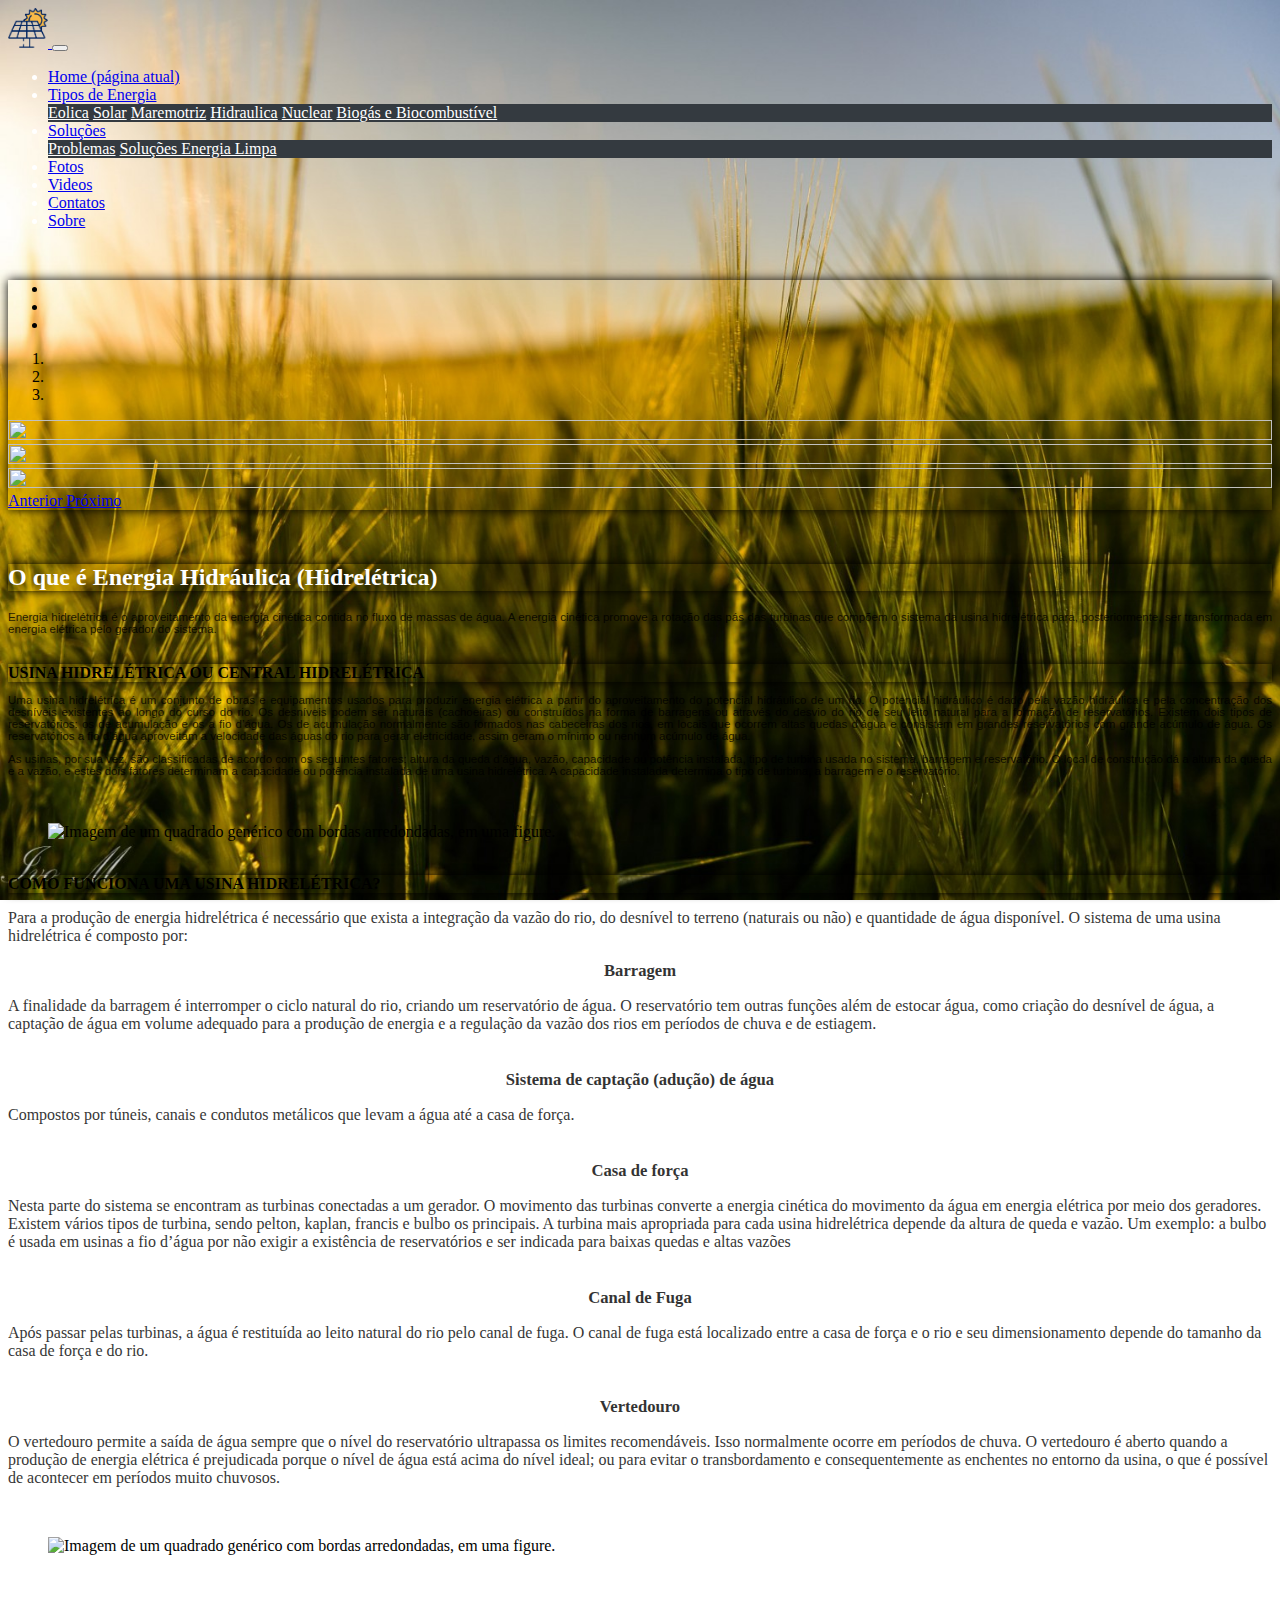
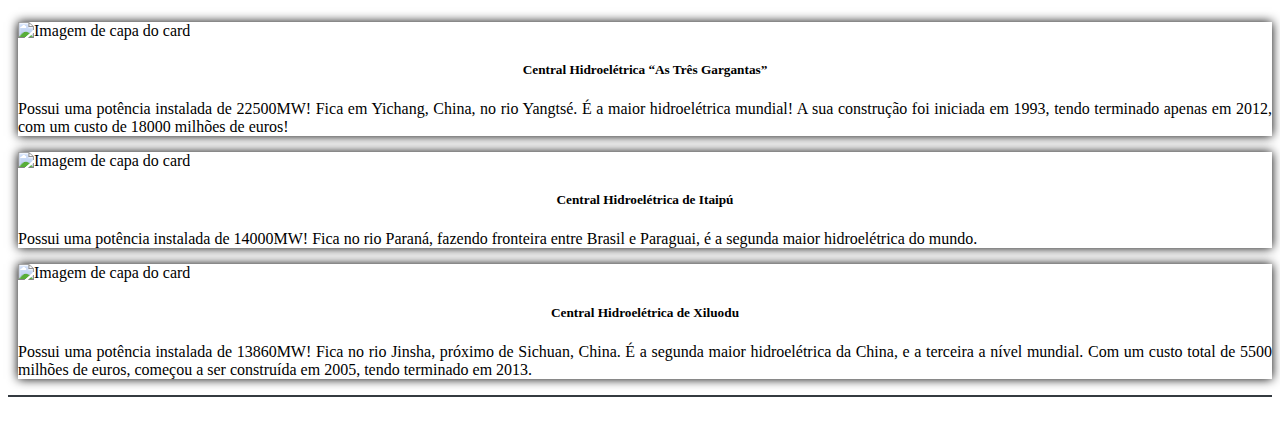
==== hidraulica.html @ 028a2b5f "." ====
<!DOCTYPE html>
<html lang="pt-br">

<head>
  <meta charset="UTF-8">
  <meta name="description" content="Aqui você irá encontrar...">
  <meta name="keywords" content="jogos, video games, consoles, xbox, playstation, nintendo, games">
  <link rel="stylesheet" href="Css/bootstrap.min.css">

  <title>ENERGIA LIMPA E ACESSÍVEL</title>

  <link rel="icon" href="imagens/energia.png">
  <link rel="stylesheet" type="text/css" href="css/estilo.css">
</head>

<body>
  <header>

    <nav class="navbar navbar-expand-lg navbar-dark bg-dark">

      <a class="navbar-brand" href="#">
        <img class="img_logo" src="imagens/energia.png" style="width:40px">
      </a>

      <button class="navbar-toggler" type="button" data-toggle="collapse" data-target="#conteudoNavbarSuportado"
        aria-controls="conteudoNavbarSuportado" aria-expanded="false" aria-label="Alterna navegação">
        <span class="navbar-toggler-icon"></span>
      </button>

      <div class="collapse navbar-collapse" id="conteudoNavbarSuportado">
        <ul class="navbar-nav mr-auto">
          <li class="nav-item active">
            <a class="nav-link" href="index.html">Home <span class="sr-only">(página atual)</span></a>
          </li>

          <li class="nav-item dropdown">
            <a class="nav-link dropdown-toggle" href="#" id="navbarDropdown" role="button" data-toggle="dropdown"
              aria-haspopup="true" aria-expanded="false">
              Tipos de Energia
            </a>
            <div class="dropdown-menu" aria-labelledby="navbarDropdown">
              <a class="dropdown-item" href="eolica.html">Eolica</a>
              <a class="dropdown-item" href="solar.html">Solar</a>
              <a class="dropdown-item" href="maremotriz.html">Maremotriz</a>
              <a class="dropdown-item" href="hidraulica.html">Hidraulica</a>
              <a class="dropdown-item" href="nuclear.html">Nuclear</a>
              <a class="dropdown-item" href="biogas.html">Biogás e Biocombustível</a>
            </div>
          </li>

          <li class="nav-item dropdown">
            <a class="nav-link dropdown-toggle" href="#" id="navbarDropdown" role="button" data-toggle="dropdown"
              aria-haspopup="true" aria-expanded="false">
              Soluções
            </a>
            <div class="dropdown-menu" aria-labelledby="navbarDropdown">
              <a class="dropdown-item" href="problemas.html">Problemas</a>
              <a class="dropdown-item" href="solucoes.html">Soluções Energia Limpa</a>
            </div>
          </li>

          <li class="nav-item">
            <a class="nav-link" href="fotos2.html">Fotos</a>
          </li>

          <li class="nav-item">
            <a class="nav-link" href="videos2.html">Videos</a>
          </li>

          <li class="nav-item">
            <a class="nav-link" href="contato.html">Contatos</a>
          </li>

          <li class="nav-item">
            <a class="nav-link" href="sobre.html">Sobre</a>
          </li>
        </ul>
      </div>
    </nav>
  </header>

  <br>

  <div class="container">

    <div class="container-fluid">
      <div id="demo" class="carousel slide" data-ride="carousel">
        <!-- Indicators -->
        <ul class="carousel-indicators">
          <li data-target="#demo" data-slide-to="0" class="active"></li>
          <li data-target="#demo" data-slide-to="1"></li>
          <li data-target="#demo" data-slide-to="2"></li>
        </ul>

        <div id="carouselExampleIndicators" class="carousel slide" data-ride="carousel">
          <ol class="carousel-indicators">
            <li data-target="#carouselExampleIndicators" data-slide-to="0" class="active"></li>
            <li data-target="#carouselExampleIndicators" data-slide-to="1"></li>
            <li data-target="#carouselExampleIndicators" data-slide-to="2"></li>
          </ol>
          <div class="carousel-inner">
            <div class="carousel-item active">
              <img class="d-block w-100 rounded border border-white" src="imagens/hidro1.jpg" alt="" title=""
                style="max-height: 600px">
            </div>
            <div class="carousel-item">
              <img class="d-block w-100 rounded border border-white" src="imagens/hidro2.jpg" alt="" title=""
                style="max-height: 600px">
            </div>
            <div class="carousel-item">
              <img class="d-block w-100 rounded border border-white" src="imagens/hidro3.jpg" alt="" title=""
                style="max-height: 600px">
            </div>
          </div>
          <a class="carousel-control-prev" href="#carouselExampleIndicators" role="button" data-slide="prev">
            <span class="carousel-control-prev-icon" aria-hidden="true"></span>
            <span class="sr-only">Anterior</span>
          </a>
          <a class="carousel-control-next" href="#carouselExampleIndicators" role="button" data-slide="next">
            <span class="carousel-control-next-icon" aria-hidden="true"></span>
            <span class="sr-only">Próximo</span>
          </a>
        </div>

        <!-- Left and right controls -->
        <a class="carousel-control-prev" href="#demo" data-slide="prev">
          <span class="carousel-control-prev-icon"></span>
        </a>
        <a class="carousel-control-next" href="#demo" data-slide="next">
          <span class="carousel-control-next-icon"></span>
        </a>
      </div>
    </div>

    <p> </p>
    <br>

    <div class="container">
      <div class="row">
        <div class="col">
          <div class="p-3 mb-2 bg-primary text-white text-center">
            <h2 class="text-center">O que é Energia Hidráulica (Hidrelétrica)</h2>
          </div>

          <span class="d-block p-2 bg-white text-black boards">
            <p id="letter">
              Energia hidrelétrica é o aproveitamento da energia cinética contida no fluxo de massas de água. A energia
              cinética promove a rotação das pás das turbinas que compõem o sistema da usina hidrelétrica para,
              posteriormente, ser transformada em energia elétrica pelo gerador do sistema.
            </p>
          </span>
        </div>
      </div>
    </div>

    <br>

    <div class="container">
      <div class="row">
        <div class="col">
          <div class="p-3 mb-2 bg-primary text-white text-center">
            <B>USINA HIDRELÉTRICA OU CENTRAL HIDRELÉTRICA</B>
          </div>

          <span class="d-block p-2 bg-white text-black boards">

            <p id="letter">Uma usina hidrelétrica é um conjunto de obras e equipamentos usados para produzir energia
              elétrica a partir do aproveitamento do potencial hidráulico de um rio. O potencial hidráulico é dado pela
              vazão hidráulica e pela concentração dos desníveis existentes ao longo do curso do rio. Os desníveis podem
              ser naturais (cachoeiras) ou construídos na forma de barragens ou através do desvio do rio de seu leito
              natural para a formação de reservatórios. Existem dois tipos de reservatórios: os de acumulação e os a fio
              d’água. Os de acumulação normalmente são formados nas cabeceiras dos rios, em locais que ocorrem altas
              quedas d’água e consistem em grandes reservatórios com grande acúmulo de água. Os reservatórios a fio
              d’água aproveitam a velocidade das águas do rio para gerar eletricidade, assim geram o mínimo ou nenhum
              acúmulo de água.
            </p>

            <p id="letter">
              As usinas, por sua vez, são classificadas de acordo com os seguintes fatores: altura da queda d’água,
              vazão, capacidade ou potência instalada, tipo de turbina usada no sistema, barragem e reservatório. O
              local de construção dá a altura da queda e a vazão, e estes dois fatores determinam a capacidade ou
              potência instalada de uma usina hidrelétrica. A capacidade instalada determina o tipo de turbina, a
              barragem e o reservatório.
            </p>
          </span>
        </div>
      </div>

      <br>

      <p>

      </p>

      <div class="row">
        <figure class="figure col-sm">
          <img src="imagens/hidro4.jpg" class="figure-img img-fluid col-sm-12"
            alt="Imagem de um quadrado genérico com bordas arredondadas, em uma figure." style="max-height: 100%;">
        </figure>
      </div>
      <br>

      <div class="container">
        <div class="row">
          <div class="col-">

            <div class="p-3 mb-2 bg-primary text-white text-center">
              <b>COMO FUNCIONA UMA USINA HIDRELÉTRICA?</b>
            </div>
            <span class="d-block p-2 bg-white text-black boards" id="d-block">
              <p>
                  Para a produção de energia hidrelétrica é necessário que exista a integração da vazão do rio, do desnível to terreno (naturais ou não) e quantidade de água disponível. O sistema de uma usina hidrelétrica é composto por:
              </p>


              <h3>
                <b>Barragem</b>
              </h3>

              <p>
                A finalidade da barragem é interromper o ciclo natural do rio, criando um reservatório de água. O reservatório tem outras funções além de estocar água, como criação do desnível de água, a captação de água em volume adequado para a produção de energia e a regulação da vazão dos rios em períodos de chuva e de estiagem.
              </p>

              <br>

              <h3>
                  <b>Sistema de captação (adução) de água</b>
              </h3>

              <p>                
                  Compostos por túneis, canais e condutos metálicos que levam a água até a casa de força.
              </p>

              <br>

              <h3>
                <b>Casa de força</b>
              </h3>

              <p>
                Nesta parte do sistema se encontram as turbinas conectadas a um gerador. O movimento das turbinas converte a energia cinética do movimento da água em energia elétrica por meio dos geradores. Existem vários tipos de turbina, sendo pelton, kaplan, francis e bulbo os principais. A turbina mais apropriada para cada usina hidrelétrica depende da altura de queda e vazão. Um exemplo: a bulbo é usada em usinas a fio d’água por não exigir a existência de reservatórios e ser indicada para baixas quedas e altas vazões
              </p>

              <br>

              <h3>
                <b>
                  Canal de Fuga
                </b>
              </h3>

              <p>
                Após passar pelas turbinas, a água é restituída ao leito natural do rio pelo canal de fuga. O canal de fuga está localizado entre a casa de força e o rio e seu dimensionamento depende do tamanho da casa de força e do rio.
              </p>

              <br>

              <h3>
                <b>Vertedouro</b>
              </h3>

              <p>
                O vertedouro permite a saída de água sempre que o nível do reservatório ultrapassa os limites recomendáveis. Isso normalmente ocorre em períodos de chuva. O vertedouro é aberto quando a produção de energia elétrica é prejudicada porque o nível de água está acima do nível ideal; ou para evitar o transbordamento e consequentemente as enchentes no entorno da usina, o que é possível de acontecer em períodos muito chuvosos.
              </p>
            </span>
          </div>
        </div>
        
        <br>

        <div class="row">
          <figure class="figure col-sm-12">
            <img src="imagens/hidroesquema.jpg" class="figure-img img-fluid rounded col-sm-12" alt="Imagem de um quadrado genérico com bordas arredondadas, em uma figure." style= "max-height: 100%">
            <figcaption class="figure-caption text-center"></figcaption>
          </figure>
        </div>
      </div>
      <p>
        <p>

        </p>
      </p>

      <h2 class="text-center">As maiores centrais hidroelétricas do mundo</h2>

      <p>
        <p>

        </p>
      </p>


      <div class="card-deck">
        <div class="card">
          <img class="card-img-top" src="imagens/hidro_tresgargantas.jpg" alt="Imagem de capa do card">
          <div class="card-body">
            <h5 class="card-title">Central Hidroelétrica “As Três Gargantas”</h5>
            <p class="card-text">Possui uma potência instalada de 22500MW! Fica em Yichang, China, no rio Yangtsé. É a
              maior hidroelétrica mundial!
              A sua construção foi iniciada em 1993, tendo terminado apenas em 2012, com um custo de 18000 milhões de
              euros!</p>
          </div>

        </div>
        <div class="card">
          <img class="card-img-top" src="imagens/hidro_itaipu.jpg" alt="Imagem de capa do card">
          <div class="card-body">
            <h5 class="card-title">Central Hidroelétrica de Itaipú</h5>
            <p class="card-text">Possui uma potência instalada de 14000MW! Fica no rio Paraná, fazendo fronteira entre
              Brasil e Paraguai, é a
              segunda maior hidroelétrica do mundo.</p>
          </div>

        </div>
        <div class="card">
          <img class="card-img-top" src="imagens/hidro_xiluodu.jpg" alt="Imagem de capa do card">
          <div class="card-body">
            <h5 class="card-title">Central Hidroelétrica de Xiluodu</h5>
            <p class="card-text">Possui uma potência instalada de 13860MW! Fica no rio Jinsha, próximo de Sichuan,
              China. É a segunda maior hidroelétrica
              da China, e a terceira a nível mundial. Com um custo total de 5500 milhões de euros, começou a ser
              construída
              em 2005, tendo terminado em 2013.</p>
          </div>


        </div>
      </div>

      <footer class="rodape">
          <hr class="line">
          <p>Desenvolvido pelo Grupo Streamarq - ENERGIA LIMPA E ACESSÍVEL</p>
          <script src="js/jquery.js"></script>
          <script src="js/popper.js"></script>
          <script src="js/bootstrap.min.js"></script>
        </footer>
    </div>
  </div>
</body>

</html>
---- css/estilo.css ----
﻿@charset "UTF-8";

article.console{
	margin:10px 20px;
	float:left;
	width:29%; /* 300px */
}

.boards{
	opacity: 0.8;
}

.boards p{
	color:black;
}

.btn{
	text-align: center;
}

body{
	background: url("../imagens/campo.jpg");
	background-size: cover;
	background-attachment: fixed;
	background-repeat: no-repeat;	
}

.container-fluid{
	padding: 0;
}

.card{
	margin-left: 10px;
	margin-top: 10px;
	border: none;
	box-shadow: 0px 0px 10px black;
}

.card-nuclear{
	opacity: 0.6;
}

.card-text{
	color:Black;
	text-align: justify;
  	text-justify: inter-word;
}

.carousel-inner img {
	width: 100%;
	height: 100%;
}

.container-fluid{
	box-shadow: 0px 0px 10px black;
}

div#interface{
	max-width:1200px;
	margin:-8px auto 0px auto;
	background:#000;
	}

.dropdown-menu{
	background:rgb(52, 58, 64);
	
}

#d-block{
	box-shadow: 0px 0px 10px black;
}

.dropdown-item{
	color:white;
}

footer p {
	text-align:center;
	font-family:verdana;
	font-size:1.1vw;
	padding:0px 15px 0px 15px;
	color: white;

}

footer#rodape{
	clear:both; /* sair da divisão */
	border-top:2px solid #DAA520;
	padding:5px;
}

footer#rodape p{
	text-align:center;
	color:gold;
	font-family:verdana;
	font-size:1.3vw;
	text-decoration:none;
}

footer#rodape a{
	text-decoration:none;
}

#foto{
	color: white;
	text-shadow: 0px 0px 10px black;
}

/*.figure-img{
	box-shadow: 0px 0px 10px black;
}*/

h1{
	text-align:center;
	color:blue;
	font-family:verdana;
	font-size:1.5vw;
}

h2{
	color: white;
	/*text-shadow: 0px 0px 10px black;*/
}

h3{
	margin:3px;
	text-align:center;
	color:#000;
	font-family:verdana;
	font-size:1.3vw;
	
}

h4{
	text-align:center;
	color:white;
	font-family:verdana;
	font-size:1.5vw;
	margin:2px;
	padding:5px;
}

h5{
	text-align:center;
	color:black;
}

h6{
	text-align:center;
	color:white;
	font-family:verdana;
	font-size:1.0vw;
	margin:2px;
	padding:5px;
}

header#topo{
	height:130px;	
}

hr.line{
	border: 1px solid rgb(52, 58, 64);
	color:white;
}

img#anime1, img#anime2{
	max-width:100%;
	height:auto;
}

#letter{
	color: black;
	text-align: justify;
	font-family: Arial, Helvetica, sans-serif; 
	font-size:0.9vw;
}

.mapa{
	color: black;
}

#mapa-index{
	color: white;
}

.mapa-site{
	color: black;
}

nav#menu{
	display:block;
	position:absolute;
	width:66%;
	margin-left:18%; /* 800px */
	top:96px;
	z-index:1
	}
	
nav#menu ul{
	text-decoration:none; /* tirar o sublinhado */
	list-style:none; /* tirar os marcadores */
	font:1.2vw verdana;
	margin:0px;
	padding:0px;
}

nav#menu li{
	float:left;
	color:white;
}

nav#menu li a{
	text-decoration:none;
	background:#000;
	margin:0px;
	padding: 5px 25px;
	display:block;
	color:white;
}

nav#menu li a:hover{
	background:white;
	color:#000;
	text-decoration:underline;
}
/* ================ SUBMENU ================= */
nav#menu li ul{
	display:none;
	font-size:1.0vw;
	z-index:2;
}

nav#menu li:hover ul{
	display:block;
	position:relative;
}

nav#menu li:hover li{
	float:none;
}

.navbar-nav{
	color:white;
}

.p{
	text-align:center;
	font-family:verdana;
	font-size:1.1vw;
	padding:0px 15px 0px 15px;
	color:black(255, 255, 255);
	text-justify: auto;
}

.p-3{
	box-shadow: 0px 0px 10px black;
}

section#banner-anime{
	position:relative;
	display:inline-block;
	width:100%;
	height:350px;
	margin:0px;
}

section#banner-anime img{
	position:absolute;
	transition-property:opacity;
	transition-duration:1s;
	transition-timing-function:linear;
	}

section#banner-anime #anime1, section#banner-anime:hover #anime2{
	opacity:1;
}

section#banner-anime:hover #anime1, section#banner-anime #anime2{
	opacity:0;
}

section#chamada{
	position:relative;
	max-width:1200px;
	height:auto;
	left:1.5%;
}

span a{
	color:gold;
	font-size:1.2vw;
	text-decoration:none;	
}
span a:hover{
	color:red;
	font-size:1.vw;	
}

#subtitle{
	color: white;
	text-align:center;
	font-family: Arial, Helvetica, sans-serif; 
	text-shadow: 0px 0px 10px black;
	font-size:1.0vw;
}

.video-eolica{
	color: black;
}

#video-solar{
	margin-top: 180px;
	padding-left: 10px;
	padding-right: 10px;
}
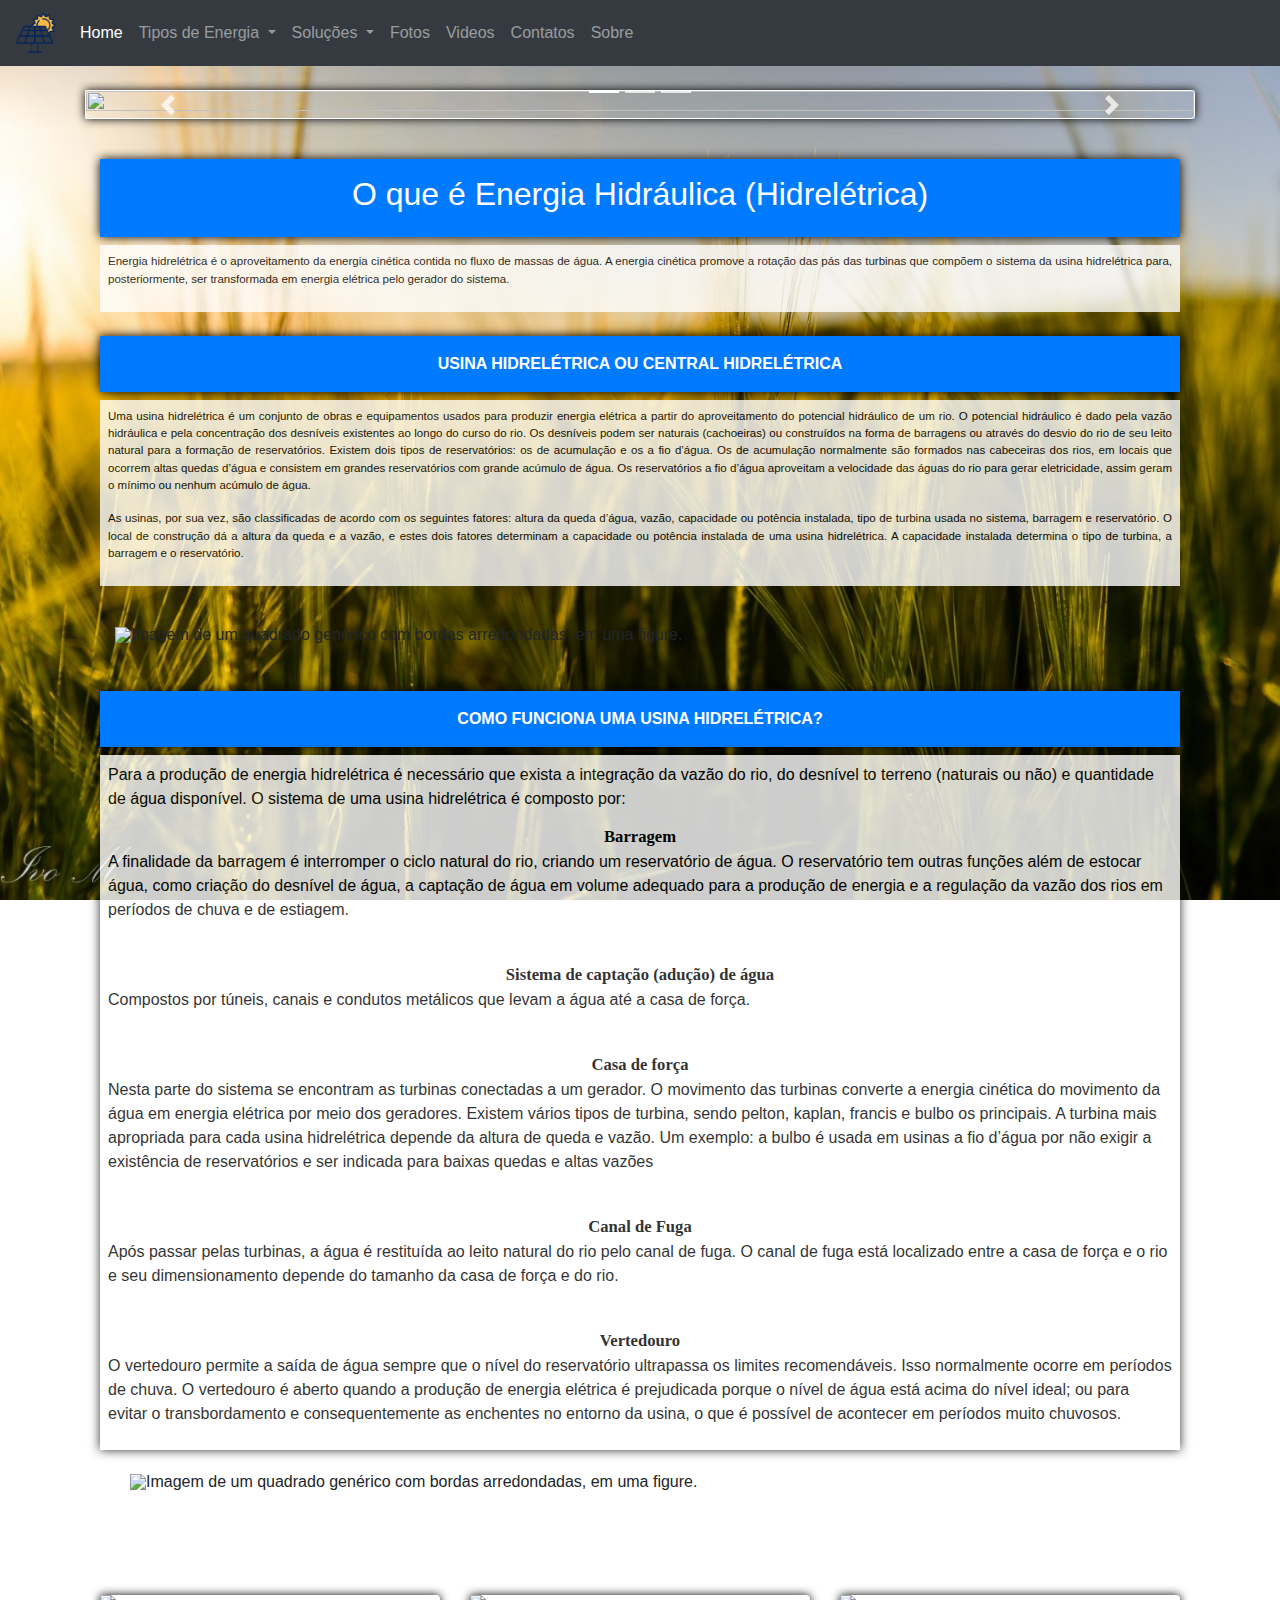
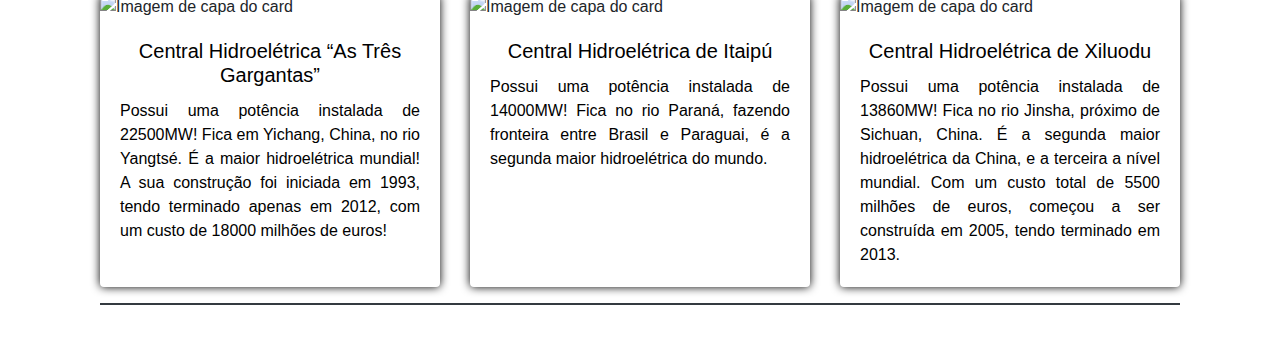
==== commit 203dac06: "Add files via upload" ====
--- a/hidraulica.html
+++ b/hidraulica.html
@@ -3,9 +3,9 @@
 
 <head>
   <meta charset="UTF-8">
-  <meta name="description" content="Aqui você irá encontrar...">
-  <meta name="keywords" content="jogos, video games, consoles, xbox, playstation, nintendo, games">
-  <link rel="stylesheet" href="Css/bootstrap.min.css">
+  <meta name="description" content="ENERGIA LIMPA E ACESSÍVEL">
+  <meta name="keywords" content="">
+  <link rel="stylesheet" href="css/bootstrap.min.css">
 
   <title>ENERGIA LIMPA E ACESSÍVEL</title>
 
